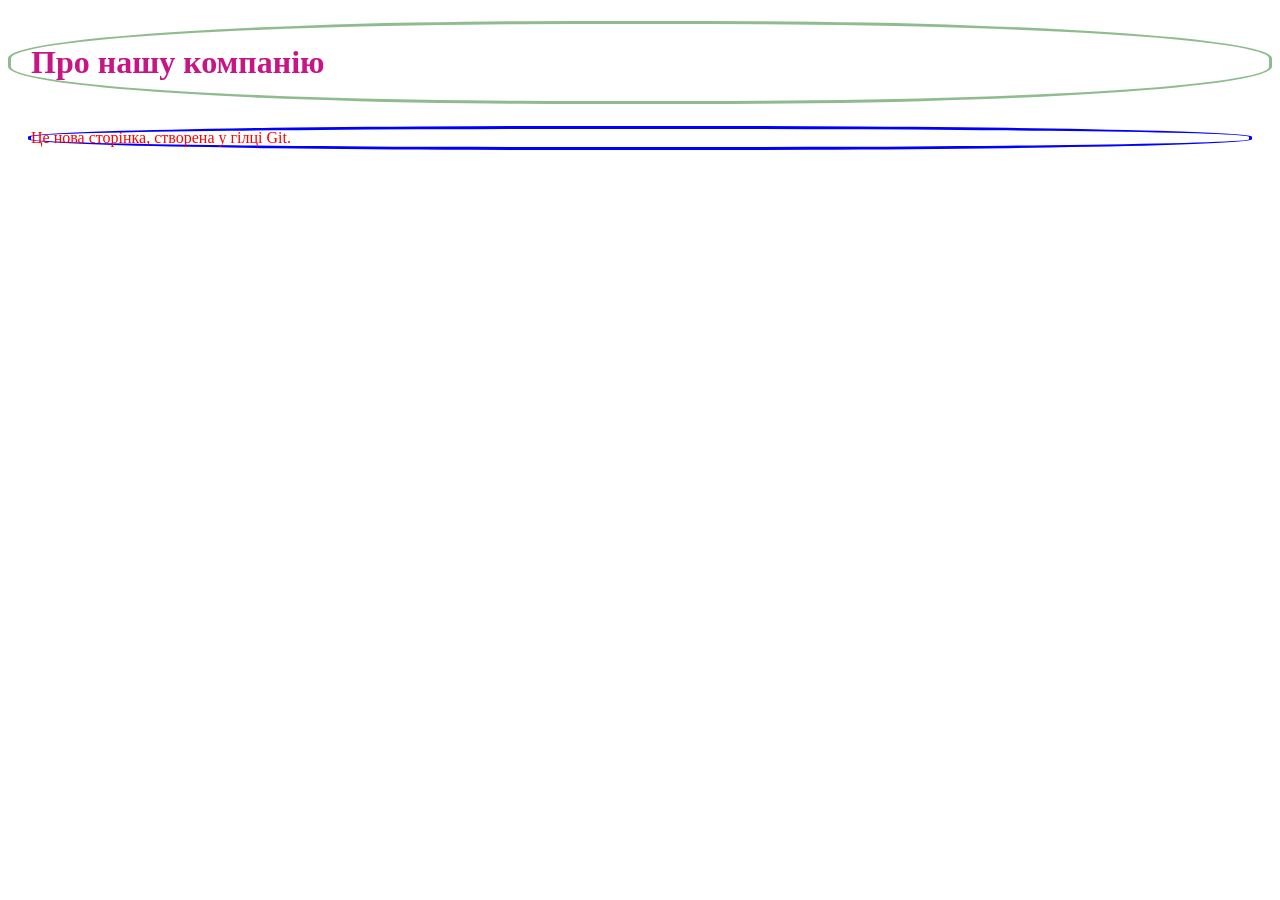
==== about.html @ 3fa15b14 "Додав нову сторінку!" ====
<!DOCTYPE html>
<html lang="uk">
<head>
  <meta charset="UTF-8">
  <title>Про нас</title>
  <link rel="stylesheet" href="css/style.css">
</head>
<body>

  <h1>Про нашу компанію</h1>
  <p>Це нова сторінка, створена у гілці Git.</p>

</body>
</html>
---- css/style.css ----
h1{
    color:mediumvioletred;
    border: 3px solid darkseagreen;
    border-radius:45%;
    padding:20px;
}
p{
    color:red;
    border: 3px solid blue;
    border-radius:45%;
    margin:20px;
}
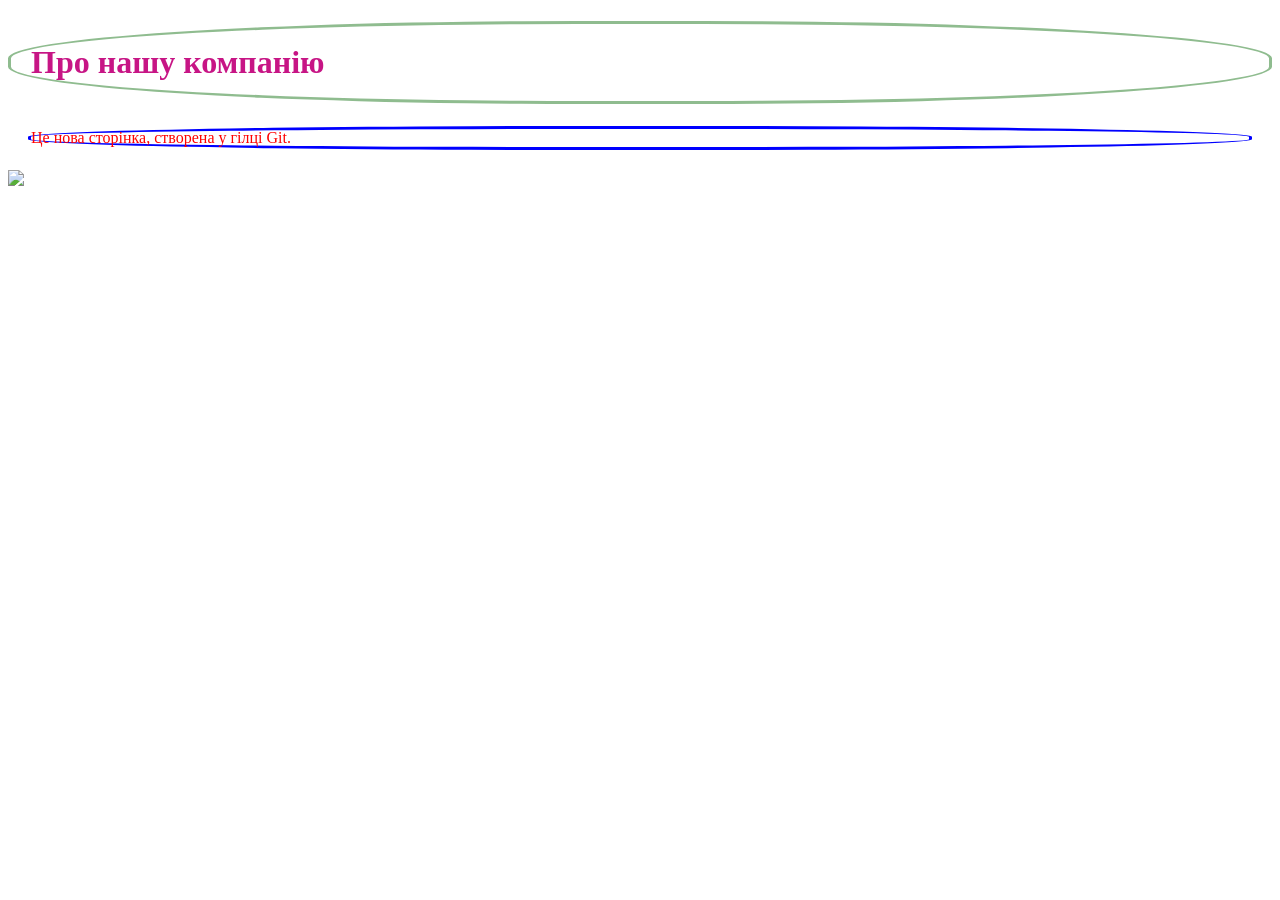
==== commit 3682375a: "Додав фотографію!" ====
--- a/about.html
+++ b/about.html
@@ -9,6 +9,6 @@
 
   <h1>Про нашу компанію</h1>
   <p>Це нова сторінка, створена у гілці Git.</p>
-
+  <img src="https://image.ceneostatic.pl/data/products/175058512/i-anker-a2345341-ladowarka-anker-prime-250w-usb-a-x2-usb-c-x4.jpg" height="500"    >
 </body>
 </html>
